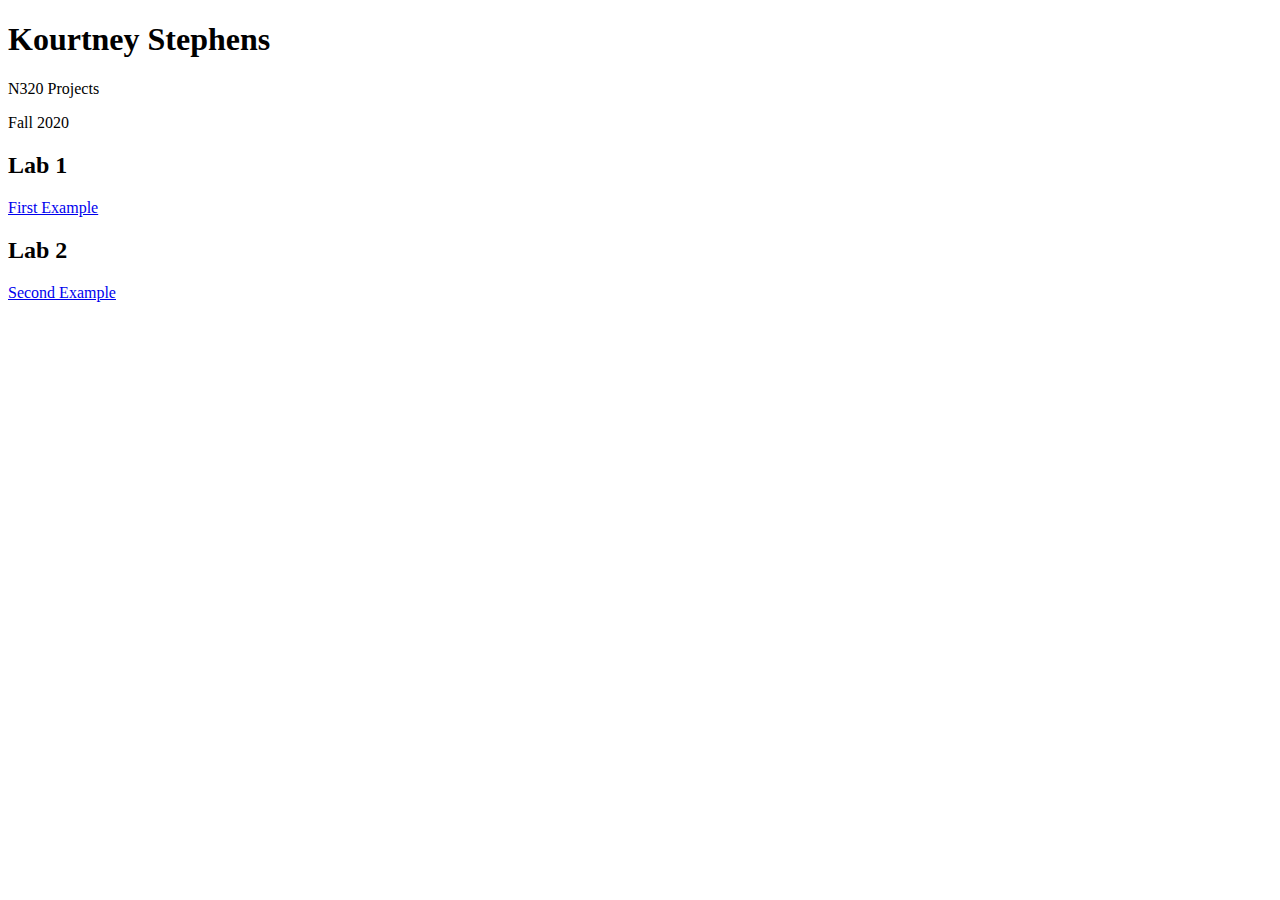
==== index.html @ c2267445 "Lab Start" ====
<!DOCTYPE html>
<html lang="en">
<head>
    <meta charset="UTF-8">
    <meta name="viewport" content="width=device-width, initial-scale=1.0">
    <title>PROJECT | HOMEPAGE</title>
</head>
<body>
    
    <h1>Kourtney Stephens</h1>
    <p>N320 Projects</p>
    <p>Fall 2020</p>

    <h2>Lab 1</h2>
    <p><a href="labs/lab1/index.html">First Example</a></p>

    <h2>Lab 2</h2>
    <p><a href="labs/lab2/index.html">Second Example</a></p>

</body>
</html>
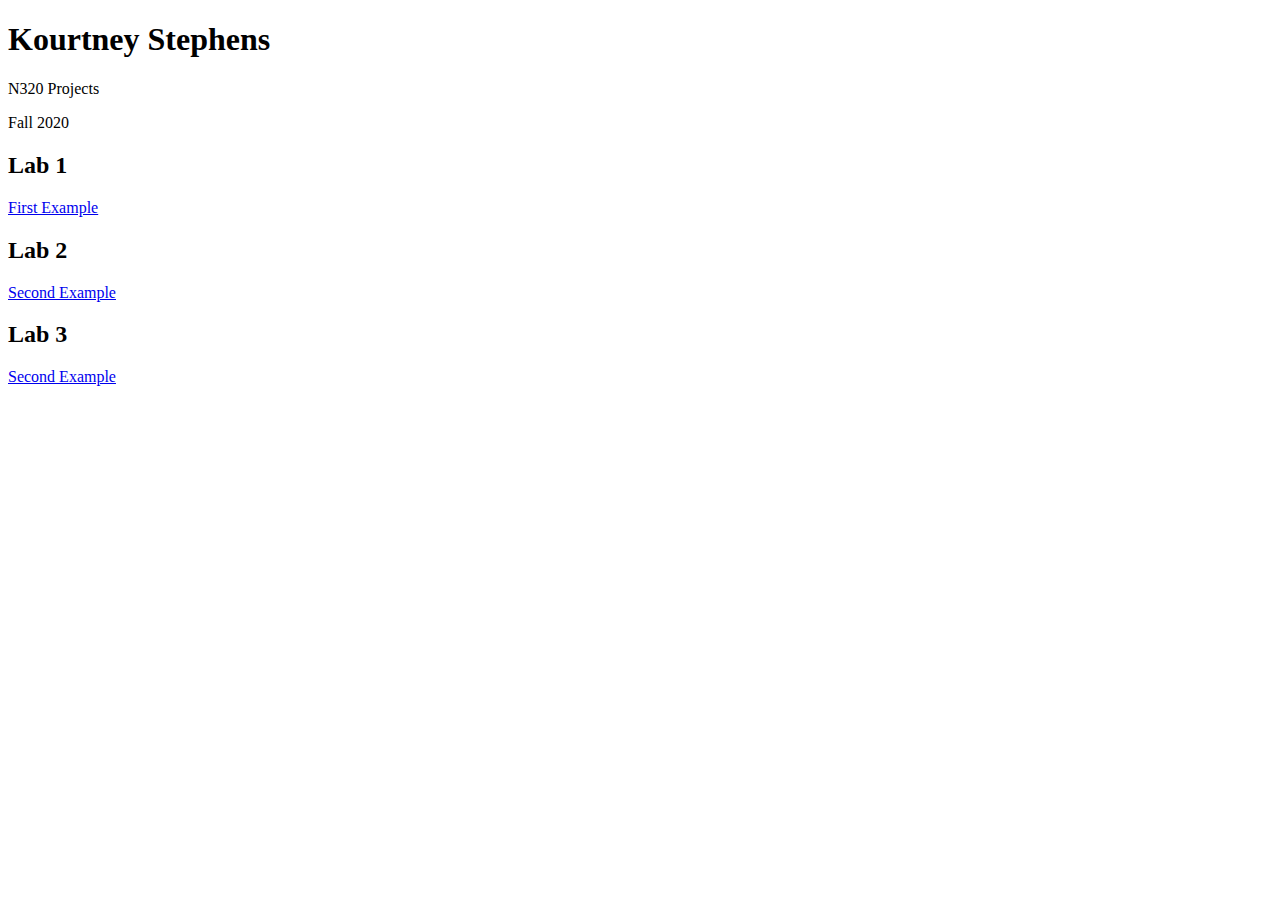
==== commit 2a3a1d16: "Cretaion of Lab3" ====
--- a/index.html
+++ b/index.html
@@ -1,12 +1,11 @@
 <!DOCTYPE html>
 <html lang="en">
-<head>
-    <meta charset="UTF-8">
-    <meta name="viewport" content="width=device-width, initial-scale=1.0">
+  <head>
+    <meta charset="UTF-8" />
+    <meta name="viewport" content="width=device-width, initial-scale=1.0" />
     <title>PROJECT | HOMEPAGE</title>
-</head>
-<body>
-    
+  </head>
+  <body>
     <h1>Kourtney Stephens</h1>
     <p>N320 Projects</p>
     <p>Fall 2020</p>
@@ -17,5 +16,7 @@
     <h2>Lab 2</h2>
     <p><a href="labs/lab2/index.html">Second Example</a></p>
 
-</body>
-</html>+    <h2>Lab 3</h2>
+    <p><a href="labs/lab3/index.html">Second Example</a></p>
+  </body>
+</html>
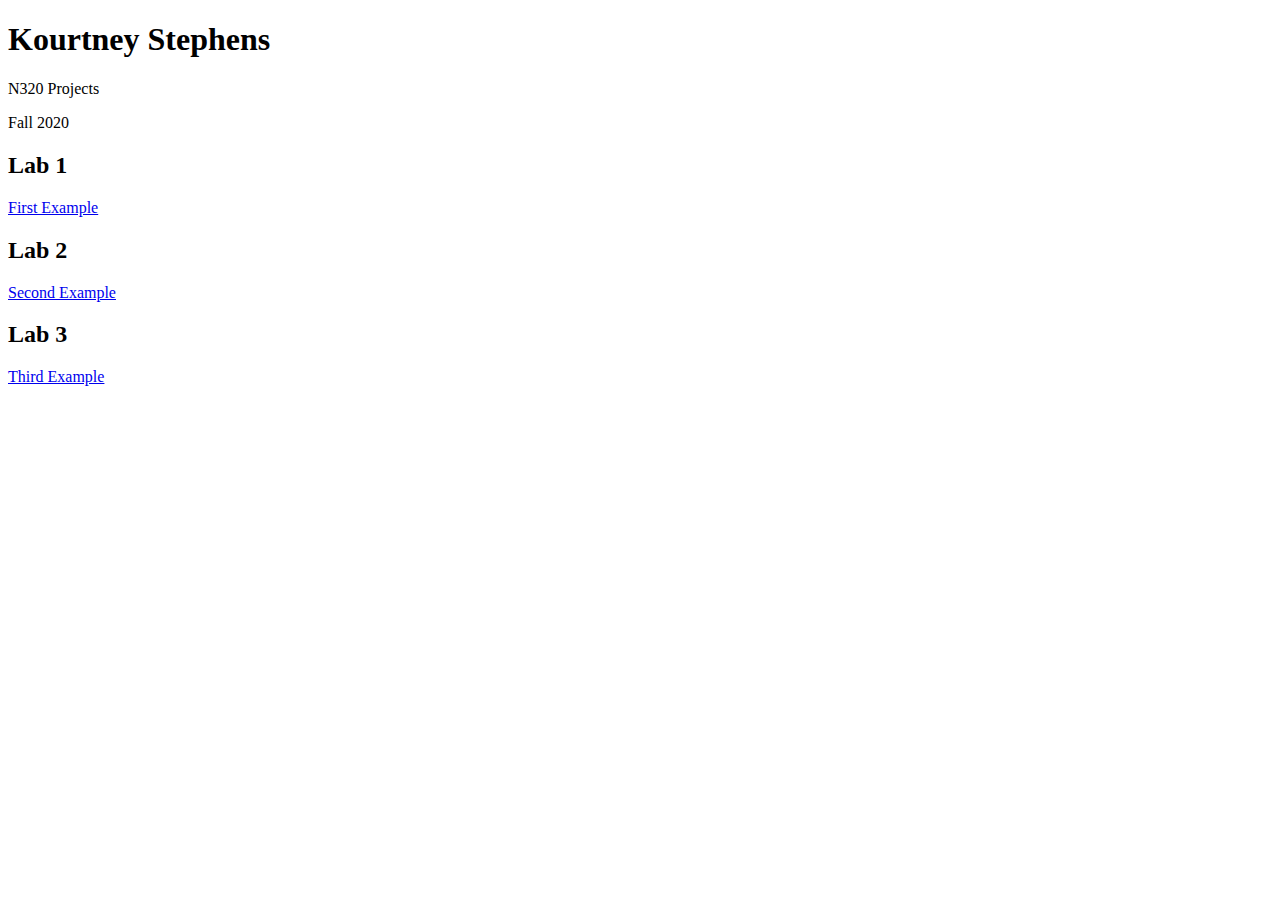
==== commit b00d11c9: "Changed title in index" ====
--- a/index.html
+++ b/index.html
@@ -17,6 +17,6 @@
     <p><a href="labs/lab2/index.html">Second Example</a></p>
 
     <h2>Lab 3</h2>
-    <p><a href="labs/lab3/index.html">Second Example</a></p>
+    <p><a href="labs/lab3/index.html">Third Example</a></p>
   </body>
 </html>
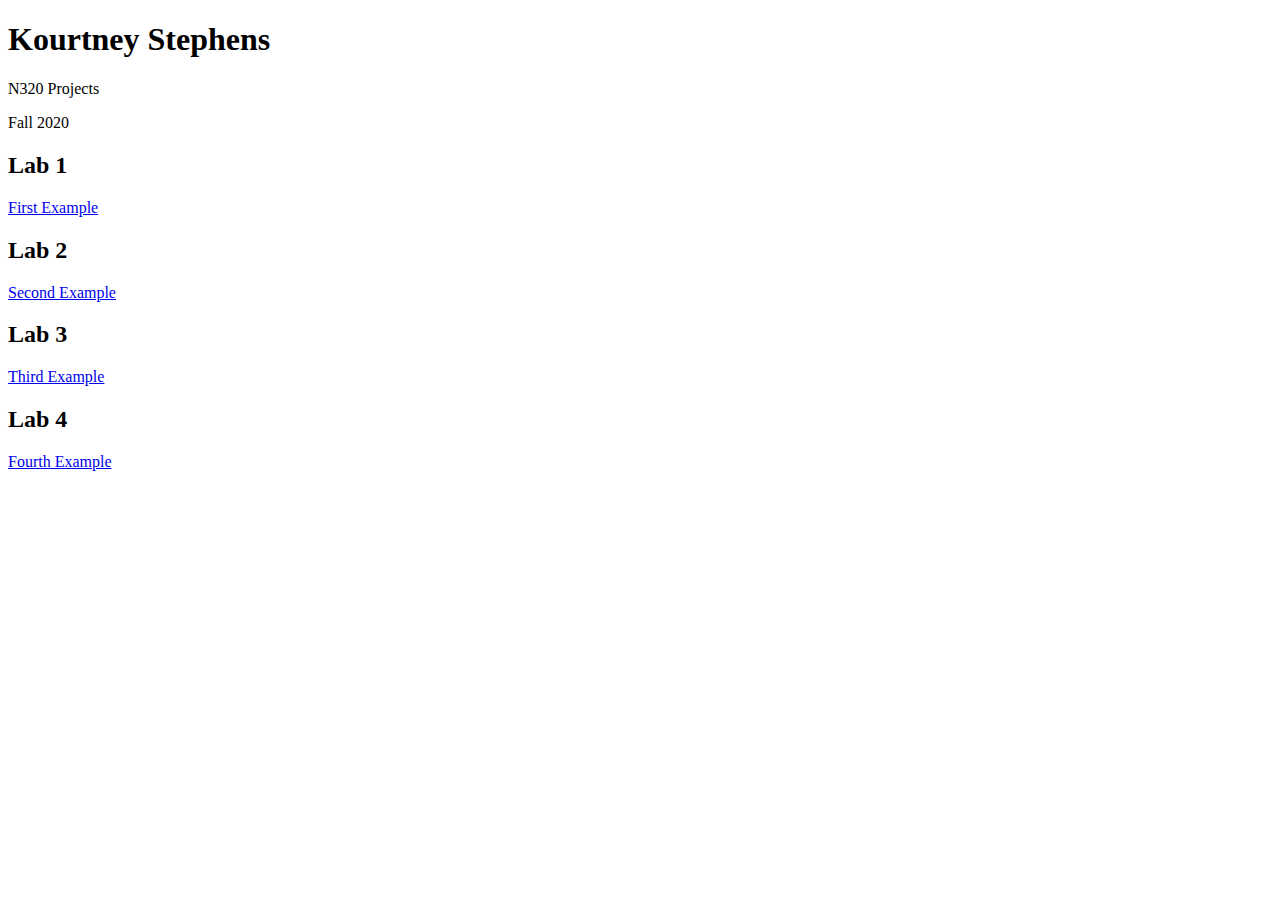
==== commit 45abd7ef: "Creation of Lab four" ====
--- a/index.html
+++ b/index.html
@@ -18,5 +18,8 @@
 
     <h2>Lab 3</h2>
     <p><a href="labs/lab3/index.html">Third Example</a></p>
+
+    <h2>Lab 4</h2>
+    <p><a href="labs/lab4/index.html">Fourth Example</a></p>
   </body>
 </html>
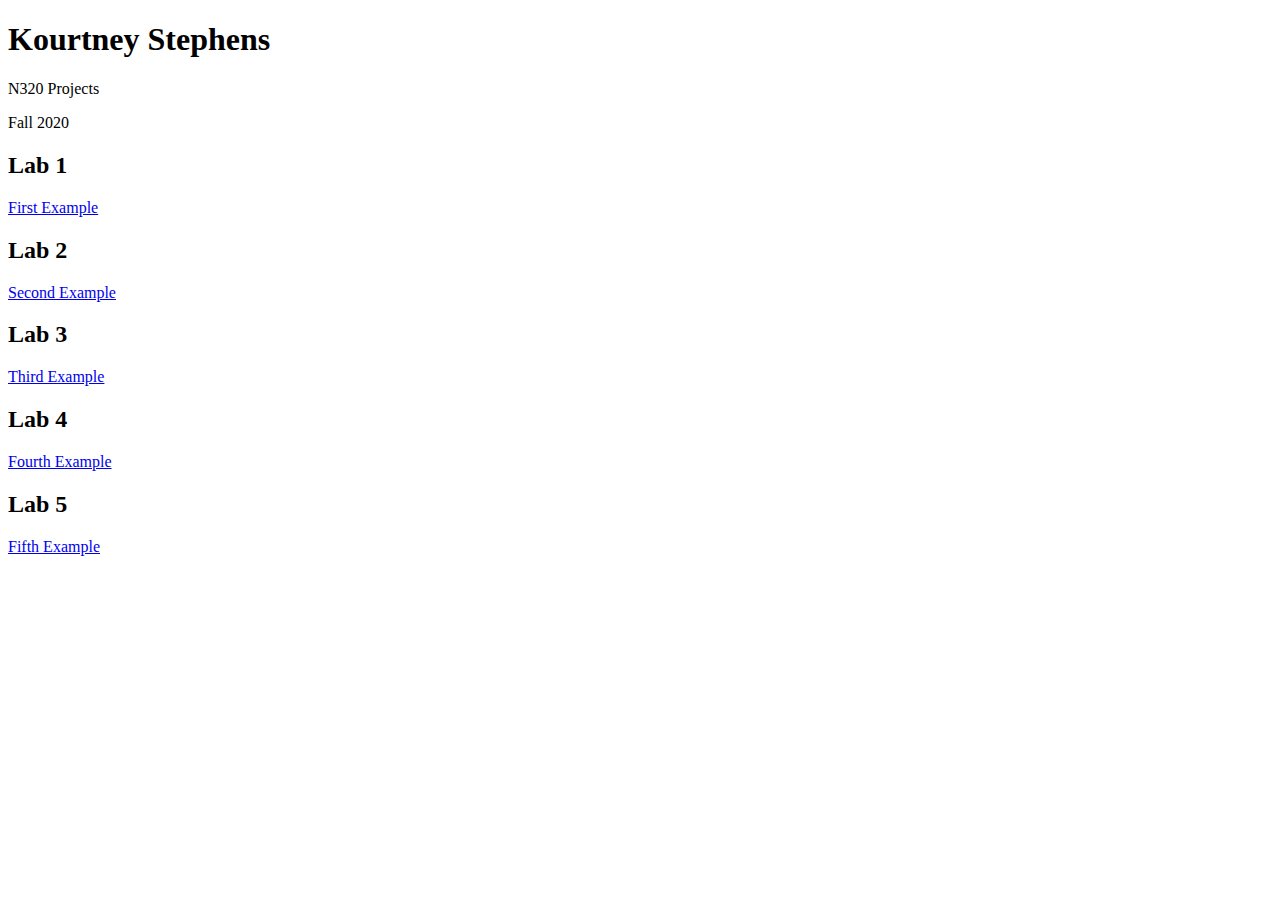
==== commit c29c0f3d: "Lab 5" ====
--- a/index.html
+++ b/index.html
@@ -21,5 +21,8 @@
 
     <h2>Lab 4</h2>
     <p><a href="labs/lab4/index.html">Fourth Example</a></p>
+
+    <h2>Lab 5</h2>
+    <p><a href="labs/lab5/index.html">Fifth Example</a></p>
   </body>
 </html>
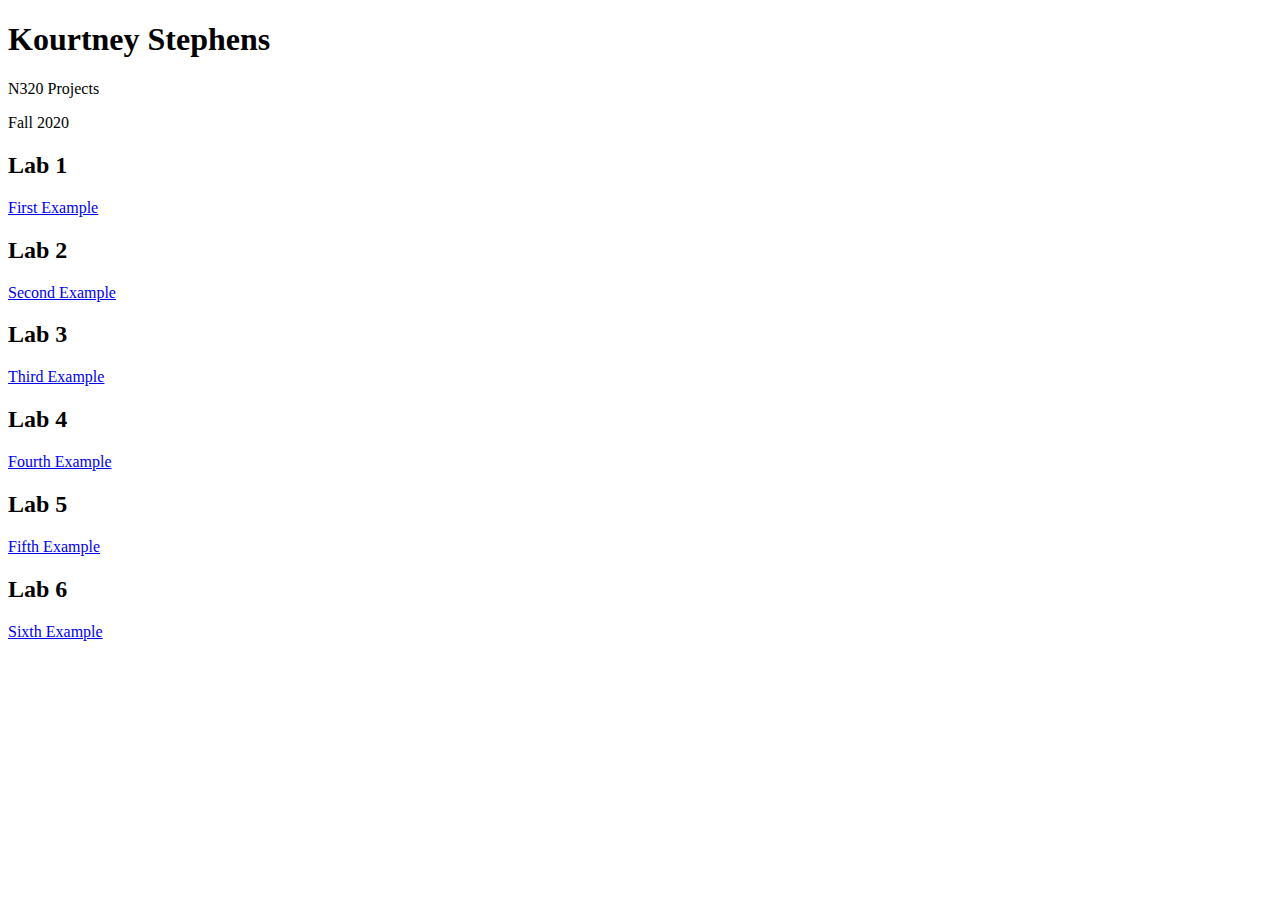
==== commit 98880ef5: "Vue.js Lab Created" ====
--- a/index.html
+++ b/index.html
@@ -24,5 +24,8 @@
 
     <h2>Lab 5</h2>
     <p><a href="labs/lab5/index.html">Fifth Example</a></p>
+
+    <h2>Lab 6</h2>
+    <p><a href="labs/lab6/index.html">Sixth Example</a></p>
   </body>
 </html>
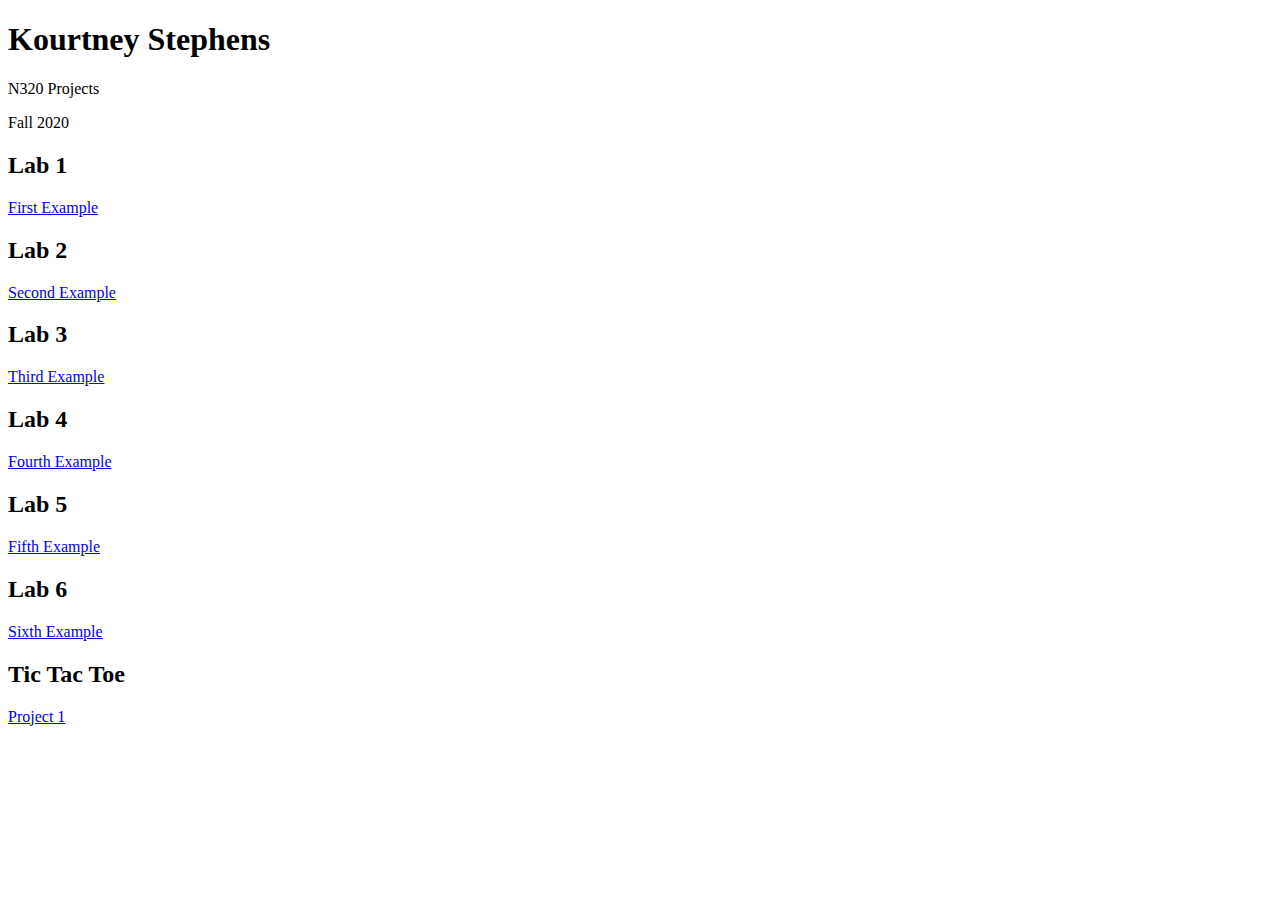
==== commit 8bbbad2b: "Update index.html" ====
--- a/index.html
+++ b/index.html
@@ -27,5 +27,8 @@
 
     <h2>Lab 6</h2>
     <p><a href="labs/lab6/index.html">Sixth Example</a></p>
+
+    <h2>Tic Tac Toe</h2>
+    <p><a href="ticTacToeJS/">Project 1</a></p>
   </body>
 </html>
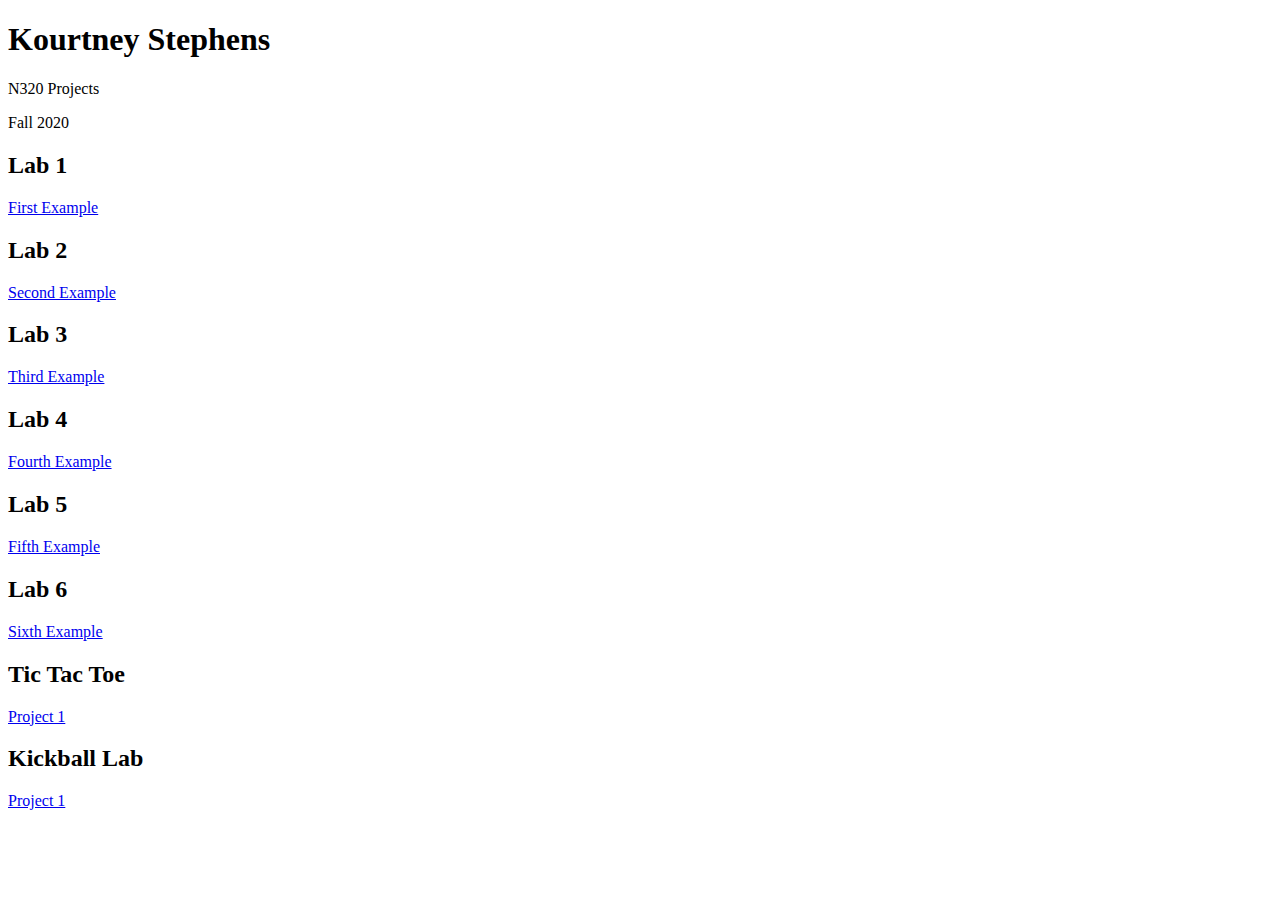
==== commit 6eca1e68: "Kickball Lab" ====
--- a/index.html
+++ b/index.html
@@ -30,5 +30,8 @@
 
     <h2>Tic Tac Toe</h2>
     <p><a href="ticTacToeJS/">Project 1</a></p>
+
+    <h2>Kickball Lab</h2>
+    <p><a href="labs/kickball/index.html">Project 1</a></p>
   </body>
 </html>
